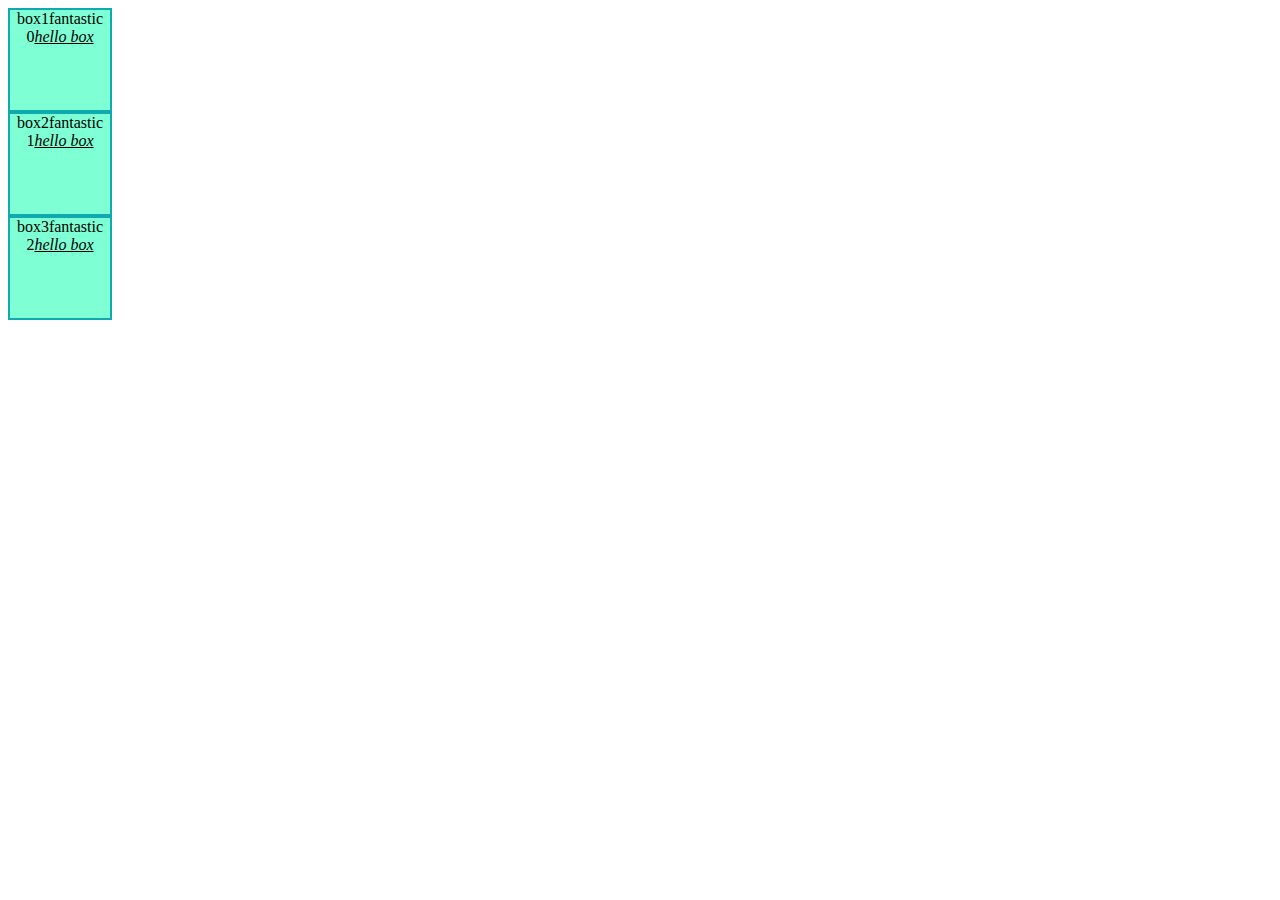
==== js.prac/index.html @ ad23f6a0 "innerText and innerHTML" ====
<!DOCTYPE html>
<html lang="en">
<head>
    <meta charset="UTF-8">
    <meta name="viewport" content="width=device-width, initial-scale=1.0">
    <title>Document</title>
    <style>
        .box{
            width:100px;
            height: 100px;
            background-color: aquamarine;
            border: 2px solid #0faaaf;
            text-align: center;
        }
    </style>
</head>
<body>

    <div class="box">box1</div>
    <div class="box">box2</div>
    <div class="box">box3</div>    

    <script> 
    let box=document.querySelectorAll(".box");
    console.log(box);

    let i=0;
    for(let st of box){
        st.innerText+=`fantastic ${i}`;
        st.innerHTML+="<i><u>hello box</u></i>"
        i+=1;
    }
    </script>
</body>
</html>
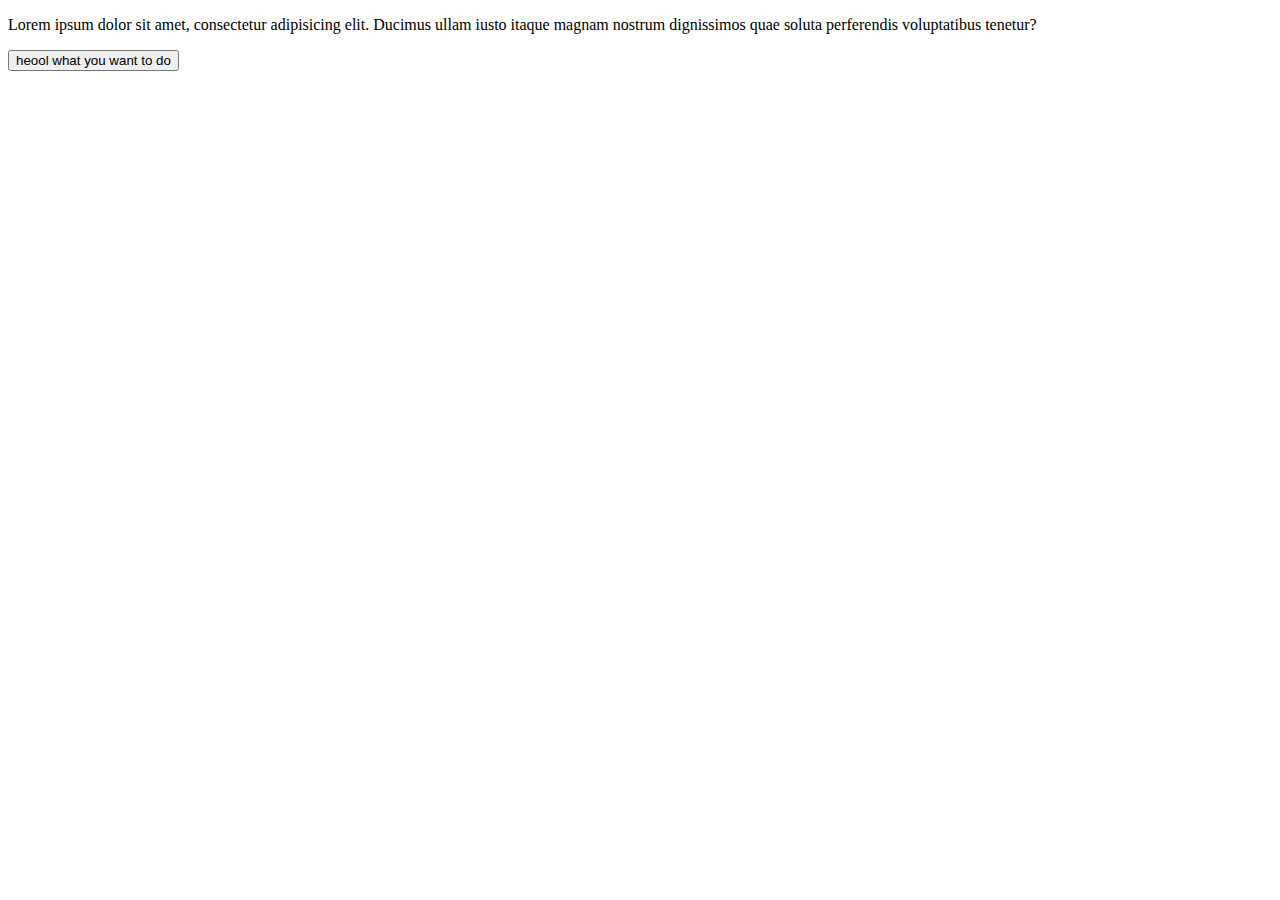
==== commit 620e453b: "adding element using js" ====
--- a/js.prac/index.html
+++ b/js.prac/index.html
@@ -16,20 +16,20 @@
 </head>
 <body>
 
-    <div class="box">box1</div>
-    <div class="box">box2</div>
-    <div class="box">box3</div>    
+    <div>
+        <p>Lorem ipsum dolor sit amet, consectetur adipisicing elit. Ducimus ullam iusto itaque magnam nostrum dignissimos quae soluta perferendis voluptatibus tenetur?</p>
+    </div>  
 
-    <script> 
-    let box=document.querySelectorAll(".box");
-    console.log(box);
+    <script src="script.js"> 
+    // let box=document.querySelectorAll(".box");
+    // console.log(box);
 
-    let i=0;
-    for(let st of box){
-        st.innerText+=`fantastic ${i}`;
-        st.innerHTML+="<i><u>hello box</u></i>"
-        i+=1;
-    }
+    // let i=0;
+    // for(let st of box){
+    //     st.innerText+=`fantastic ${i}`;
+    //     st.innerHTML+="<i><u>hello box</u></i>"
+    //     i+=1;
+    // }
     </script>
 </body>
 </html>